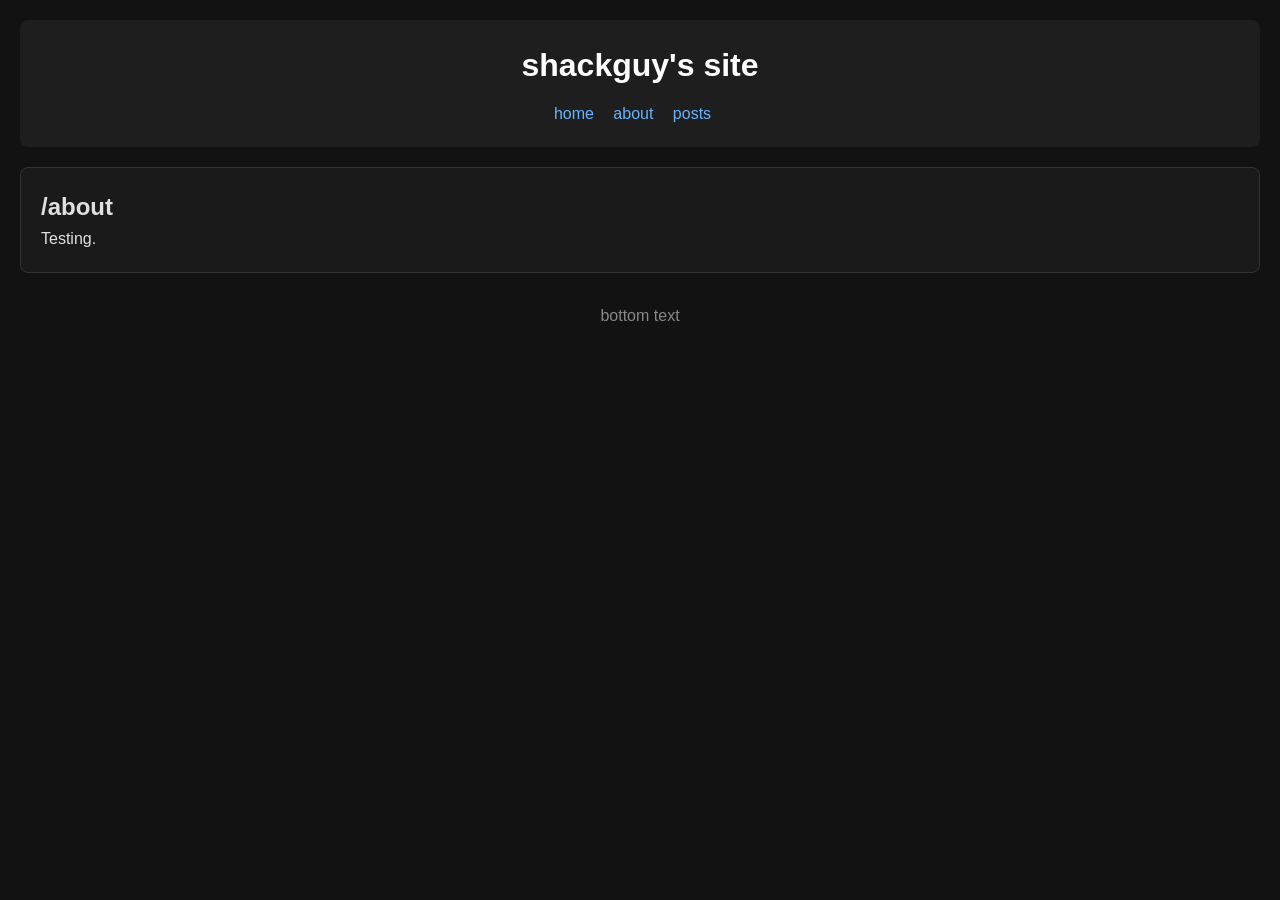
==== about/index.html @ 64a54947 "ye" ====
<!DOCTYPE html>
<html lang="en">
<head>
  <meta charset="UTF-8" />
  <meta name="viewport" content="width=device-width, initial-scale=1.0" />
  <title>shackguy's site</title>
  <link rel="stylesheet" href="../style.css" />
</head>
<body>

  <header>
    <h1 style="text-align: center;">shackguy's site</h1>
    <nav style="text-align: center;">
      <a href="../">home</a>
      <a href="../about">about</a>
      <a href="#">posts</a>
    </nav>
  </header>

  <main>
    <section>
      <h2>/about</h2>
      <p>Testing.</p>
    </section>
  </main>

  <footer>
    <p>bottom text</p>
  </footer>
</body>
</html>
---- style.css ----
/* Reset browser defaults */
* {
  margin: 0;
  padding: 0;
  box-sizing: border-box;
}

body {
  font-family: Arial, sans-serif;
  line-height: 1.6;
  background-color: #121212;
  color: #e0e0e0;
  padding: 20px;
}

/* Header */
header {
  background-color: #1e1e1e;
  color: white;
  padding: 20px;
  border-radius: 8px;
}

/* Navigation links */
nav {
  margin-top: 10px;
}

nav a {
  color: #66b3ff;
  text-decoration: none;
  margin-right: 15px;
}

nav a:hover {
  color: #99ccff;
  text-decoration: underline;
}

/* Main content box */
main {
  background-color: #1a1a1a;
  padding: 20px;
  margin-top: 20px;
  border-radius: 8px;
  border: 1px solid #333;
}

/* Footer */
footer {
  text-align: center;
  margin-top: 30px;
  color: #888;
}

/* Optional buttons */
button {
  background-color: #2d2d2d;
  color: white;
  border: 1px solid #444;
  padding: 10px 15px;
  border-radius: 6px;
  cursor: pointer;
}

button:hover {
  background-color: #3a3a3a;
}
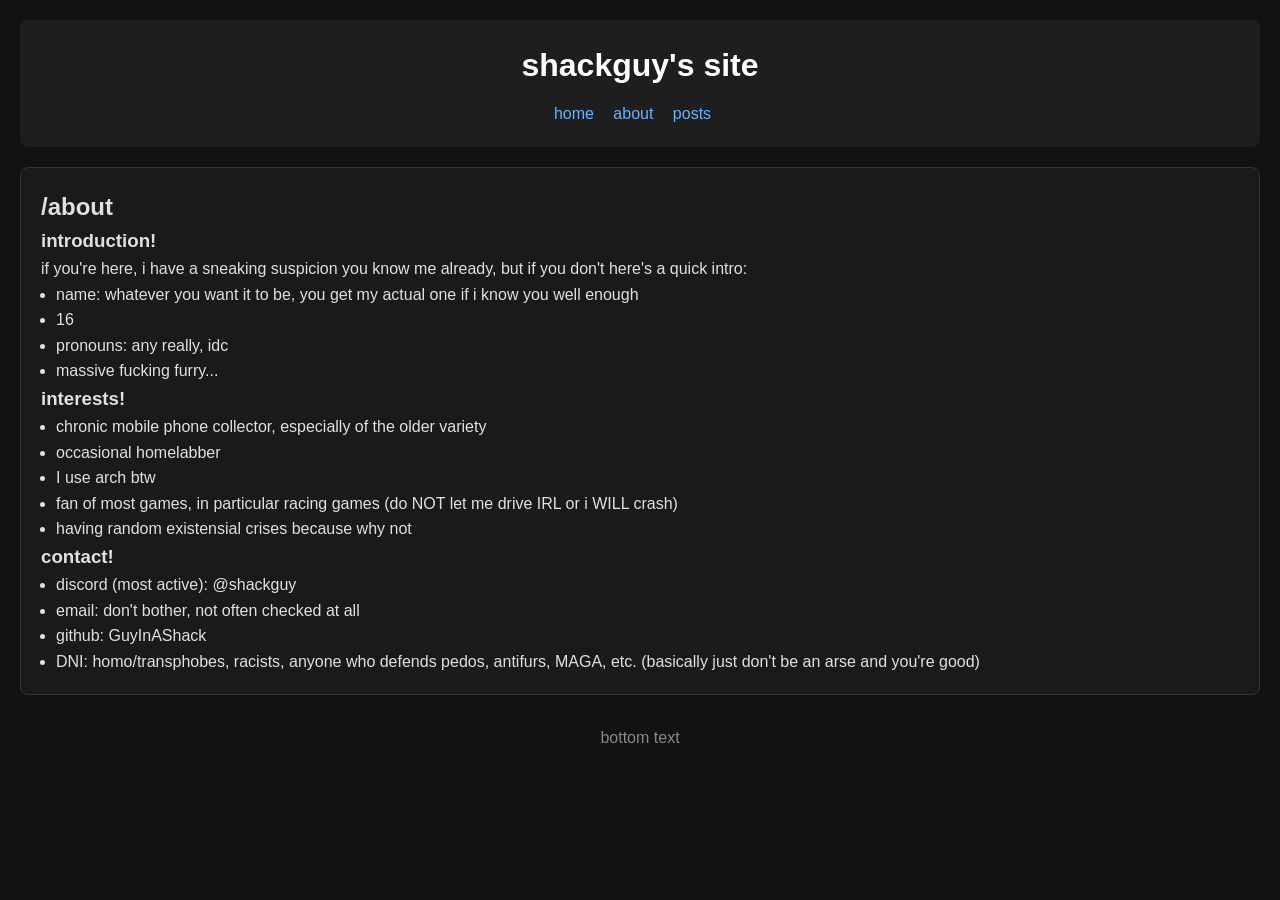
==== commit 04b51794: "humanifying it" ====
--- a/about/index.html
+++ b/about/index.html
@@ -20,7 +20,29 @@
   <main>
     <section>
       <h2>/about</h2>
-      <p>Testing.</p>
+      <h3>introduction!</h3>
+      <p>if you're here, i have a sneaking suspicion you know me already, but if you don't here's a quick intro:</p>
+      <ul style="padding-left: 15px;">
+        <li>name: whatever you want it to be, you get my actual one if i know you well enough</li>
+        <li>16</li>
+        <li>pronouns: any really, idc</li>
+        <li>massive fucking furry...</li>
+      </ul>
+      <h3>interests!</h3>
+      <ul style="padding-left: 15px;">
+        <li>chronic mobile phone collector, especially of the older variety</li>
+        <li>occasional homelabber</li>
+        <li>I use arch btw</li>
+        <li>fan of most games, in particular racing games (do NOT let me drive IRL or i WILL crash)</li>
+        <li>having random existensial crises because why not</li>
+      </ul>
+      <h3>contact!</h3>
+      <ul style="padding-left: 15px;">
+        <li>discord (most active): @shackguy</li>
+        <li>email: don't bother, not often checked at all</li>
+        <li>github: GuyInAShack</li>
+        <li>DNI: homo/transphobes, racists, anyone who defends pedos, antifurs, MAGA, etc. (basically just don't be an arse and you're good)</li>
+      </ul>
     </section>
   </main>
 
--- a/style.css
+++ b/style.css
@@ -1,4 +1,3 @@
-/* Reset browser defaults */
 * {
   margin: 0;
   padding: 0;
@@ -13,7 +12,6 @@
   padding: 20px;
 }
 
-/* Header */
 header {
   background-color: #1e1e1e;
   color: white;
@@ -21,7 +19,6 @@
   border-radius: 8px;
 }
 
-/* Navigation links */
 nav {
   margin-top: 10px;
 }
@@ -37,7 +34,6 @@
   text-decoration: underline;
 }
 
-/* Main content box */
 main {
   background-color: #1a1a1a;
   padding: 20px;
@@ -46,23 +42,8 @@
   border: 1px solid #333;
 }
 
-/* Footer */
 footer {
   text-align: center;
   margin-top: 30px;
   color: #888;
-}
-
-/* Optional buttons */
-button {
-  background-color: #2d2d2d;
-  color: white;
-  border: 1px solid #444;
-  padding: 10px 15px;
-  border-radius: 6px;
-  cursor: pointer;
-}
-
-button:hover {
-  background-color: #3a3a3a;
 }
